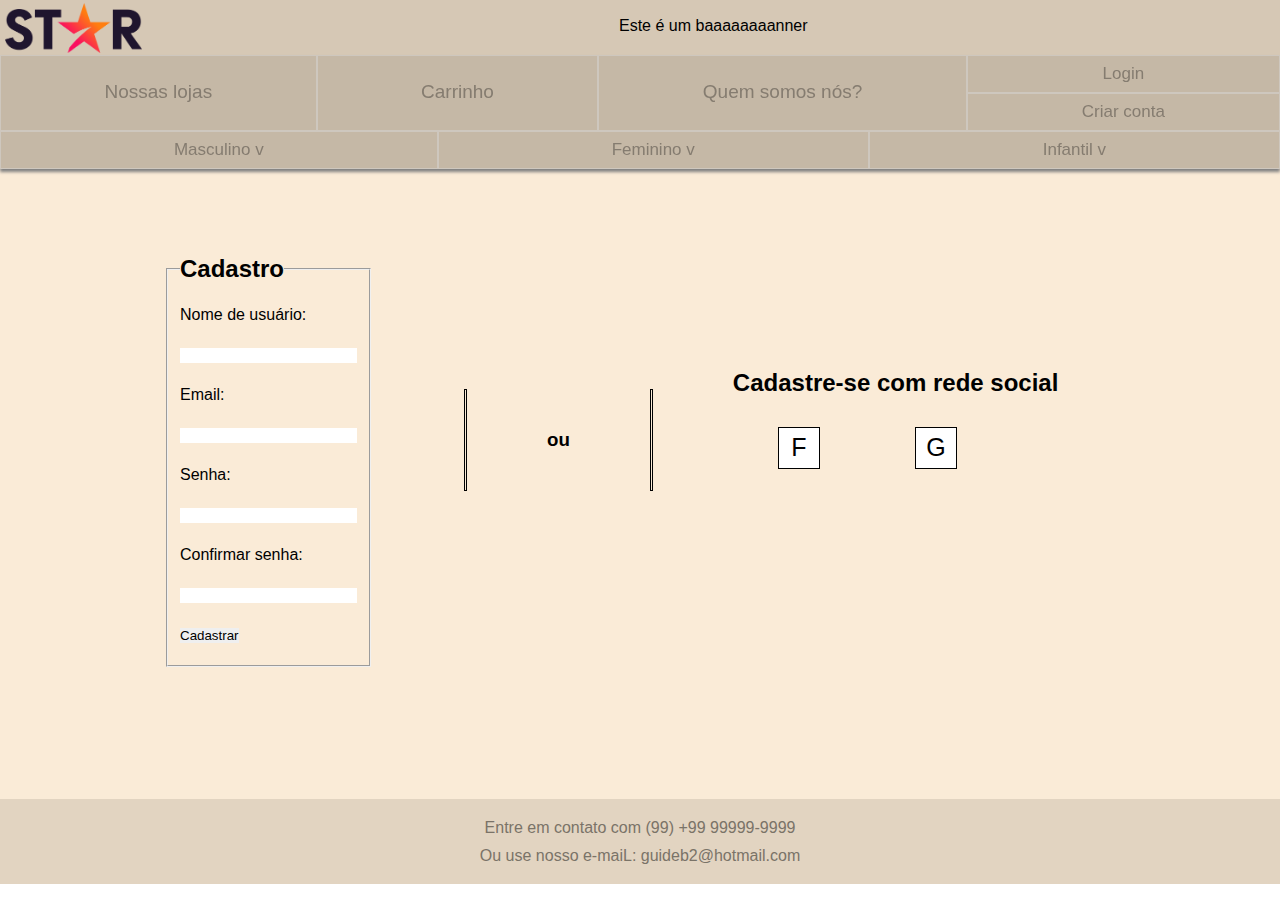
==== cadastro/cadastrohtml.html @ 66c36cb9 "Reza pra dar certo" ====
<!DOCTYPE html>
<html lang="en">
<head>
    <meta charset="UTF-8">
    <meta http-equiv="X-UA-Compatible" content="IE=edge">
    <meta name="viewport" content="width=device-width, initial-scale=1.0">
    <title>Document</title>
    <link rel="stylesheet" type="text/css" href="../style.css"> 
    <link rel="stylesheet" type="text/css" href="cadastrocss.css">
</head>
<body>
    <header>
        <a href="../index.html"><img src="../imagens/logo3.png" alt="estrela sendo usada como logo"></a>

        <p>Este é um baaaaaaaanner</p>
    </header>

    <nav>
        <div id="nav_1">
            <a href="../lojas/nossaslojashtml.html">Nossas lojas</a>

            <a href="../carrinho/carrinhohtml.html">Carrinho</a>

            <a href="../sobre/sobre.html">Quem somos nós?</a>

            <div>
                <a href="../login/loginhtml.html">Login</a>

                <a href="../cadastro/cadastrohtml.html">Criar conta</a>
            </div>
        </div>

        <div id="nav_2">
            <a href="">Masculino v</a>

            <a href="">Feminino v</a>

            <a href="">Infantil v</a>
        </div>
    </nav>

    <main>
            <form>
                <fieldset>
                    <legend><h2>Cadastro</h2></legend>
                    <label for="usuario">Nome de usuário:</label><br>
                    <input type="usuario" name="usuario" id="usuario"><br>
                    <label for="email">Email:</label><br>
                    <input type="email" name="email" id="email"><br>
                    <label for="senha">Senha:</label><br>
                    <input type="password" name="senha" id="senha">
                    <label for="confirmacao">Confirmar senha:</label><br>
                    <input type="password" name="confirmacao" id="confirmacao">
                    <input type = "submit" value ="Cadastrar">
                </fieldset>
            </form>
            <div class="enfeite"></div>
            <h3 id="ou">ou</h3>
            <div class="enfeite"></div>
            <div id="redessociais">
                <h2>Cadastre-se com rede social</h2>
                <div class="facebookgoogle">F</div>
                <div class="facebookgoogle">G</div>
            </div>

    </main>

    <footer>
        <p>Entre em contato com (99) +99 99999-9999</p>

        <p>Ou use nosso e-maiL: guideb2@hotmail.com</p>
    </footer>
</body>
</html>
---- style.css ----
*:not(fieldset) {
    padding: 0%;
    border: 0ch;
    margin: 0%;
    font-family: -apple-system, BlinkMacSystemFont, 'Segoe UI', Roboto, Oxygen, Ubuntu, Cantarell, 'Open Sans', 'Helvetica Neue', sans-serif;
}


header {
    height: 55px;
    width: 100%;
    display: flex;
    position: fixed;
    background-color: rgb(214, 200, 181);
}

header > a > img {
    height: 50px;
    width: 136.6061899679829px;
    padding: 2.5px 5px 2.5px 5px;
}

header > p {
    flex-grow: 1;
    padding-top: 17px;
    text-align: center;
}

nav {
    width: 100%;
    display: flex;
    flex-direction: column;
    position: fixed;
    top: 55px;
    background-color: rgb(206, 199, 190);
    box-shadow: 0 3px 3px grey;
}

nav div {
    display: flex;
    flex-grow: 1;
}

nav a {
    flex-grow: 0.9;
    padding: 8px;
    margin: 1px;
    text-align: center;
    text-decoration: none;
    font-size: 17px;
    color: rgb(133, 124, 112);
    background-color: rgb(197, 184, 166);
}

nav a:hover {
    background-color: rgb(165, 155, 142);
}

#nav_1 > div {
    flex-direction: column;
}

#nav_1 > a {
    padding-top: 25px;
    font-size: 19px;
}

main {
    padding: 169px 5% 30px 5%;
    background-color: antiquewhite;
}

main > h1 {
    padding-top: 25px;
    font-size: 50px;
}

#ofertas {
    display: flex;
    flex-wrap: wrap;
}

.produtos {
    display: flex;
    flex-direction: column;
    flex-grow: 1;
    align-items: center;
    padding: 5px 5px 0 5px;
    margin: 25px 20px 0 20px;
}

.produtos:hover > .imagem {
    box-shadow: 0px 0px 5px gray;
}

.nome {
    padding-top: 5px;
    font-size: 20px;
    font-weight: bold;
}

.antigo {
    padding-top: 3px;
    font-size: 18px;
    text-decoration-line: line-through;
    color: rgb(0, 0, 0, 0.75);
}

.atual {
    font-size: 19px;
    font-weight: bold;
}

.produtos:hover > *:not(.imagem) {
    text-shadow: 0px 0px 1px gray;
}

footer {
    height: 75px;
    padding-top: 10px;
    background-color: rgb(226, 212, 193);
}

footer > p {
    padding-top: 10px;
    text-align: center;
    color: rgb(122, 115, 104);
}
---- cadastro/cadastrocss.css ----
main{
    height: 600px;
}
form{
    float:left;
    margin-top: 80px;
    margin-left:100px;
    line-height:40px;
    width: 200px;
    margin-right: 100px;
}
#sublinhado{
    text-decoration:underline;
}
.enfeite{
    float:left;
    border:1px solid black;
    width:1px;
    height:100px;
    margin-right: 80px;
    margin-top:220px;
}
#ou{
    margin-top: 260px;
    margin-right: 80px;
    float:left;
}
#redessociais{
    margin-top: 200px;
    margin-left:40px;
}
.facebookgoogle{
    font-size: 25px;
    margin-top: 30px;
    margin-left: 45px;
    float:left;
    margin-right: 50px;
    background-color:white;
    border: 1px solid black;
    width: 30px;
    height: 30px;
    text-align: center;
    padding:5px;
}
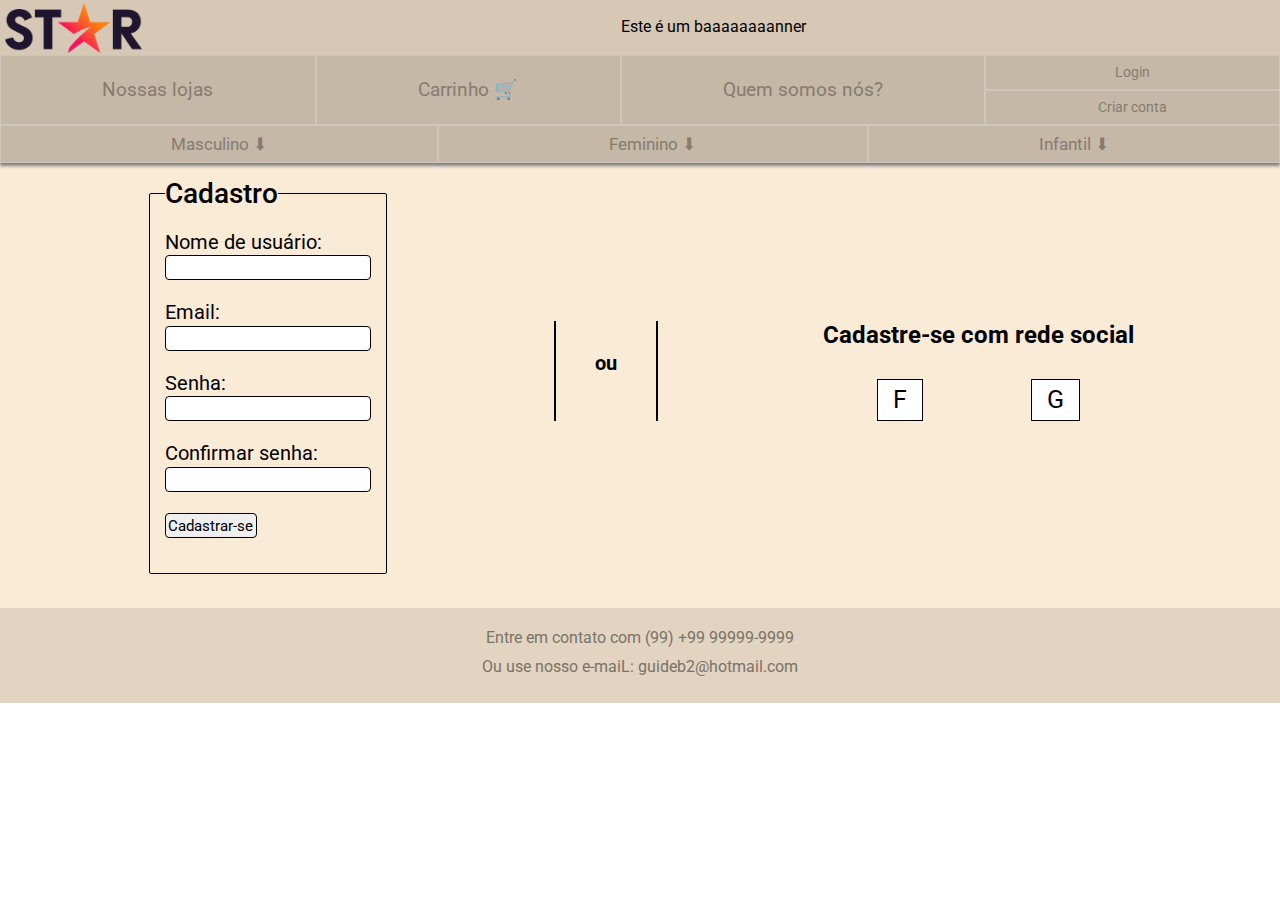
==== commit 2518124a: "Bora me chama de burro aqui coletivamente" ====
--- a/cadastro/cadastrohtml.html
+++ b/cadastro/cadastrohtml.html
@@ -19,7 +19,7 @@
         <div id="nav_1">
             <a href="../lojas/nossaslojashtml.html">Nossas lojas</a>
 
-            <a href="../carrinho/carrinhohtml.html">Carrinho</a>
+            <a href="../carrinho/carrinhohtml.html">Carrinho 🛒</a>
 
             <a href="../sobre/sobre.html">Quem somos nós?</a>
 
@@ -31,38 +31,75 @@
         </div>
 
         <div id="nav_2">
-            <a href="">Masculino v</a>
+            <div class="categoria">
+                <p>Masculino ⬇</p>
+                <div class="extensao">
+                    <a href="../procuracamiseta/procuracamisetahtml.html">Camisas</a>
+                    <a href="../procuracamiseta/procuracamisetahtml.html">Jaquetas</a>
+                    <a href="../procuracamiseta/procuracamisetahtml.html">Calças</a>
+                </div>
+            </div>
 
-            <a href="">Feminino v</a>
+            <div class="categoria">
+                <p>Feminino ⬇</p>
+                <div class="extensao">
+                    <a href="../procuracamiseta/procuracamisetahtml.html">Camisas</a>
+                    <a href="../procuracamiseta/procuracamisetahtml.html">Jaquetas</a>
+                    <a href="../procuracamiseta/procuracamisetahtml.html">Calças</a>
+                </div>
+            </div>
 
-            <a href="">Infantil v</a>
+            <div class="categoria">
+                <p>Infantil ⬇</p>
+                <div class="extensao">
+                    <a href="../procuracamiseta/procuracamisetahtml.html">Camisas</a>
+                    <a href="../procuracamiseta/procuracamisetahtml.html">Jaquetas</a>
+                    <a href="../procuracamiseta/procuracamisetahtml.html">Calças</a>
+                </div>
+            </div>
         </div>
     </nav>
 
     <main>
-            <form>
-                <fieldset>
-                    <legend><h2>Cadastro</h2></legend>
-                    <label for="usuario">Nome de usuário:</label><br>
-                    <input type="usuario" name="usuario" id="usuario"><br>
-                    <label for="email">Email:</label><br>
-                    <input type="email" name="email" id="email"><br>
-                    <label for="senha">Senha:</label><br>
-                    <input type="password" name="senha" id="senha">
-                    <label for="confirmacao">Confirmar senha:</label><br>
-                    <input type="password" name="confirmacao" id="confirmacao">
-                    <input type = "submit" value ="Cadastrar">
-                </fieldset>
-            </form>
-            <div class="enfeite"></div>
-            <h3 id="ou">ou</h3>
-            <div class="enfeite"></div>
-            <div id="redessociais">
-                <h2>Cadastre-se com rede social</h2>
+        <form>
+            <fieldset>
+                <legend>Cadastro</legend>
+
+                <label for="nome">Nome de usuário:</label><br>
+
+                <input type="text" name="nome" id="nome"><br>                
+
+                <label for="email">Email:</label><br>
+
+                <input type="email" name="email" id="email"><br>
+
+                <label for="senha">Senha:</label><br>
+
+                <input type="password" name="senha" id="senha"><br>
+
+                <label for="confirmacao">Confirmar senha:</label><br>
+
+                <input type="password" name="confirmacao" id="confirmacao"><br>              
+
+                <input type = "submit" value ="Cadastrar-se">
+            </fieldset>
+        </form>
+
+        <div id="enfeite">
+
+            <p>ou</p>
+
+        </div>
+
+        <div>
+            <h2>Cadastre-se com rede social</h2>
+
+            <div class="redes">
                 <div class="facebookgoogle">F</div>
+
                 <div class="facebookgoogle">G</div>
             </div>
-
+        </div>
     </main>
 
     <footer>
@@ -71,4 +108,4 @@
         <p>Ou use nosso e-maiL: guideb2@hotmail.com</p>
     </footer>
 </body>
-</html>
+</html>--- a/style.css
+++ b/style.css
@@ -1,3 +1,5 @@
+@import url('https://fonts.googleapis.com/css2?family=Roboto:wght@300&display=swap');
+
 *:not(fieldset) {
     padding: 0%;
     border: 0ch;
@@ -5,19 +7,17 @@
     font-family: -apple-system, BlinkMacSystemFont, 'Segoe UI', Roboto, Oxygen, Ubuntu, Cantarell, 'Open Sans', 'Helvetica Neue', sans-serif;
 }
 
-
 header {
     height: 55px;
     width: 100%;
     display: flex;
-    position: fixed;
     background-color: rgb(214, 200, 181);
 }
 
 header > a > img {
     height: 50px;
     width: 136.6061899679829px;
-    padding: 2.5px 5px 2.5px 5px;
+    padding: 2.5px 5px 0px 5px;
 }
 
 header > p {
@@ -30,8 +30,8 @@
     width: 100%;
     display: flex;
     flex-direction: column;
-    position: fixed;
-    top: 55px;
+    position: sticky;
+    top: 0;
     background-color: rgb(206, 199, 190);
     box-shadow: 0 3px 3px grey;
 }
@@ -41,7 +41,7 @@
     flex-grow: 1;
 }
 
-nav a {
+nav a, nav p {
     flex-grow: 0.9;
     padding: 8px;
     margin: 1px;
@@ -52,8 +52,33 @@
     background-color: rgb(197, 184, 166);
 }
 
-nav a:hover {
+nav a:hover, nav p:hover {
     background-color: rgb(165, 155, 142);
+}
+
+.categoria, .extensao {
+    flex-direction: column;
+}
+
+.extensao {
+    position: absolute;
+    display: none;
+    top: 112px;
+    min-width: 32.3%;
+}
+
+.extensao > a {
+    border: 1px solid rgb(216, 209, 200);
+    border-radius: 10px;
+    background-color: rgb(207, 194, 176);
+}
+
+.extensao > nav a:hover{
+    background-color: rgb(175, 165, 152);
+}
+
+.categoria:hover > .extensao {
+    display: flex;
 }
 
 #nav_1 > div {
@@ -61,12 +86,19 @@
 }
 
 #nav_1 > a {
-    padding-top: 25px;
+    padding-top: 22px;
     font-size: 19px;
 }
 
+#nav_1 > div > a {
+    font-size: 0.9em;
+}
+
 main {
-    padding: 169px 5% 30px 5%;
+    min-height: 415px;
+    min-width: 90%;
+    padding: 0 5% 30px 5%;
+    font-family: 'Roboto';
     background-color: antiquewhite;
 }
 
@@ -75,49 +107,9 @@
     font-size: 50px;
 }
 
-#ofertas {
-    display: flex;
-    flex-wrap: wrap;
-}
-
-.produtos {
-    display: flex;
-    flex-direction: column;
-    flex-grow: 1;
-    align-items: center;
-    padding: 5px 5px 0 5px;
-    margin: 25px 20px 0 20px;
-}
-
-.produtos:hover > .imagem {
-    box-shadow: 0px 0px 5px gray;
-}
-
-.nome {
-    padding-top: 5px;
-    font-size: 20px;
-    font-weight: bold;
-}
-
-.antigo {
-    padding-top: 3px;
-    font-size: 18px;
-    text-decoration-line: line-through;
-    color: rgb(0, 0, 0, 0.75);
-}
-
-.atual {
-    font-size: 19px;
-    font-weight: bold;
-}
-
-.produtos:hover > *:not(.imagem) {
-    text-shadow: 0px 0px 1px gray;
-}
-
 footer {
-    height: 75px;
-    padding-top: 10px;
+    min-height: 75px;
+    padding: 10px;
     background-color: rgb(226, 212, 193);
 }
 
--- a/cadastro/cadastrocss.css
+++ b/cadastro/cadastrocss.css
@@ -1,44 +1,69 @@
-main{
-    height: 600px;
+main {
+    display: flex;
+    justify-content: space-around;
+    flex-wrap: wrap;
 }
-form{
-    float:left;
-    margin-top: 80px;
-    margin-left:100px;
-    line-height:40px;
-    width: 200px;
-    margin-right: 100px;
+
+main > * {
+    align-self: center;
 }
-#sublinhado{
-    text-decoration:underline;
+
+form {
+    font-size: 20px;
+    padding-top: 10px;
 }
-.enfeite{
-    float:left;
-    border:1px solid black;
-    width:1px;
+
+fieldset {
+    padding: 0 15px 15px 15px;
+    border: 1px solid black;
+    border-radius: 2px;
+}
+
+legend {
+    font-size: 1.4em;
+    font-weight: 500;
+}
+
+fieldset > * {
+    margin: 0 0 20px 0;
+}
+
+fieldset > input {
+    padding: 2.5px;
+    border: 1px solid black;
+    border-radius: 4px;
+    font-size: 0.75em;
+}
+
+fieldset > a {
+    color: black;
+}
+
+#enfeite {
     height:100px;
-    margin-right: 80px;
-    margin-top:220px;
+    width: 100px;
+    border-left: 2px solid black;
+    border-right: 2px solid black;
+    text-align: center;
 }
-#ou{
-    margin-top: 260px;
-    margin-right: 80px;
-    float:left;
+
+#enfeite > p {
+    padding-top: 30px;
+    font-size: 20px;
+    font-weight: bold;
 }
-#redessociais{
-    margin-top: 200px;
-    margin-left:40px;
+
+.redes {
+    display: flex;
+    justify-content: space-around;
+    margin-top: 30px;
 }
-.facebookgoogle{
+
+.facebookgoogle {
+    padding:15px;
+    border: 1px solid black;
+    text-align: center;
     font-size: 25px;
-    margin-top: 30px;
-    margin-left: 45px;
-    float:left;
-    margin-right: 50px;
+    line-height: 10px;
     background-color:white;
-    border: 1px solid black;
-    width: 30px;
-    height: 30px;
-    text-align: center;
-    padding:5px;
-}
+}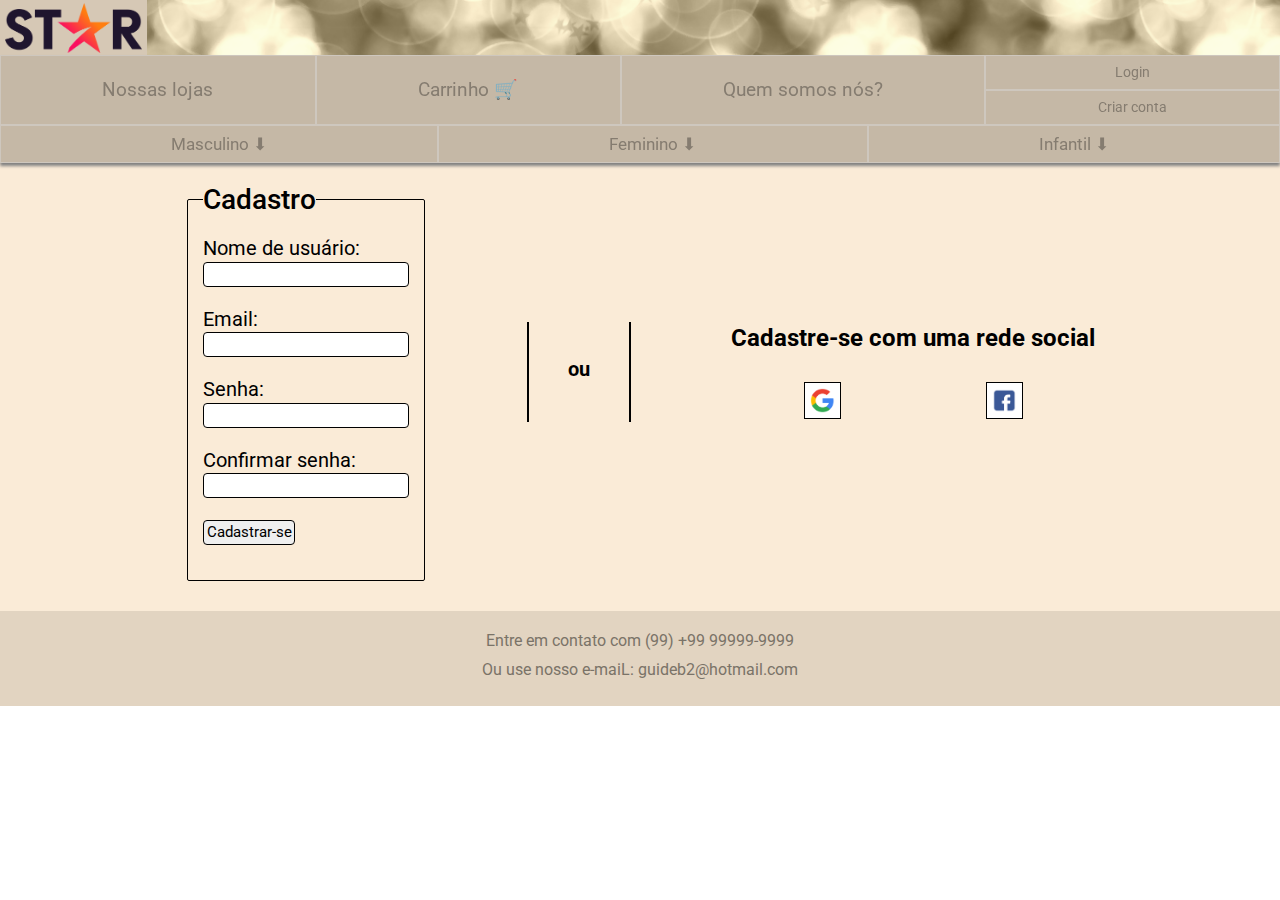
==== commit f5e17c7c: "Quack quack quack quack quack quack" ====
--- a/cadastro/cadastrohtml.html
+++ b/cadastro/cadastrohtml.html
@@ -12,7 +12,7 @@
     <header>
         <a href="../index.html"><img src="../imagens/logo3.png" alt="estrela sendo usada como logo"></a>
 
-        <p>Este é um baaaaaaaanner</p>
+        <img src="../imagens/v4.png">
     </header>
 
     <nav>
@@ -34,27 +34,27 @@
             <div class="categoria">
                 <p>Masculino ⬇</p>
                 <div class="extensao">
-                    <a href="../procuracamiseta/procuracamisetahtml.html">Camisas</a>
-                    <a href="../procuracamiseta/procuracamisetahtml.html">Jaquetas</a>
-                    <a href="../procuracamiseta/procuracamisetahtml.html">Calças</a>
+                    <a href="../procuracamiseta/procuracamisetahtml.html">Camisas 👕</a>
+                    <a href="../procuracamiseta/procuracamisetahtml.html">Jaquetas 🧥</a>
+                    <a href="../procuracamiseta/procuracamisetahtml.html">Calças 👖</a>
                 </div>
             </div>
 
             <div class="categoria">
                 <p>Feminino ⬇</p>
                 <div class="extensao">
-                    <a href="../procuracamiseta/procuracamisetahtml.html">Camisas</a>
-                    <a href="../procuracamiseta/procuracamisetahtml.html">Jaquetas</a>
-                    <a href="../procuracamiseta/procuracamisetahtml.html">Calças</a>
+                    <a href="../procuracamiseta/procuracamisetahtml.html">Camisas 👕</a>
+                    <a href="../procuracamiseta/procuracamisetahtml.html">Jaquetas 🧥</a>
+                    <a href="../procuracamiseta/procuracamisetahtml.html">Calças 👖</a>
                 </div>
             </div>
 
             <div class="categoria">
                 <p>Infantil ⬇</p>
                 <div class="extensao">
-                    <a href="../procuracamiseta/procuracamisetahtml.html">Camisas</a>
-                    <a href="../procuracamiseta/procuracamisetahtml.html">Jaquetas</a>
-                    <a href="../procuracamiseta/procuracamisetahtml.html">Calças</a>
+                    <a href="../procuracamiseta/procuracamisetahtml.html">Camisas 👕</a>
+                    <a href="../procuracamiseta/procuracamisetahtml.html">Jaquetas 🧥</a>
+                    <a href="../procuracamiseta/procuracamisetahtml.html">Calças 👖</a>
                 </div>
             </div>
         </div>
@@ -92,12 +92,12 @@
         </div>
 
         <div>
-            <h2>Cadastre-se com rede social</h2>
+            <h2>Cadastre-se com uma rede social</h2>
 
             <div class="redes">
-                <div class="facebookgoogle">F</div>
+                <img src="../imagens/googlelogo.png" alt="logo google" class="facebookgoogle">
 
-                <div class="facebookgoogle">G</div>
+                <img src="../imagens/facebooklogo.png" alt="logo facebook" class="facebookgoogle">
             </div>
         </div>
     </main>
--- a/style.css
+++ b/style.css
@@ -1,10 +1,15 @@
-@import url('https://fonts.googleapis.com/css2?family=Roboto:wght@300&display=swap');
+@import url('https://fonts.googleapis.com/css2?family=Roboto:ital,wght@0,100;0,300;0,400;0,500;0,700;0,900;1,100;1,300;1,400;1,500;1,700;1,900&display=swap');
 
 *:not(fieldset) {
     padding: 0%;
     border: 0ch;
     margin: 0%;
     font-family: -apple-system, BlinkMacSystemFont, 'Segoe UI', Roboto, Oxygen, Ubuntu, Cantarell, 'Open Sans', 'Helvetica Neue', sans-serif;
+}
+
+a {
+    text-decoration: none;
+    color: black;
 }
 
 header {
@@ -26,6 +31,10 @@
     text-align: center;
 }
 
+header > img {
+    height: 55px;
+    flex-grow: 1;
+}
 nav {
     width: 100%;
     display: flex;
@@ -46,7 +55,6 @@
     padding: 8px;
     margin: 1px;
     text-align: center;
-    text-decoration: none;
     font-size: 17px;
     color: rgb(133, 124, 112);
     background-color: rgb(197, 184, 166);
@@ -56,50 +64,59 @@
     background-color: rgb(165, 155, 142);
 }
 
+#nav_1 > a {
+    padding-top: 22px;
+    font-size: 19px;
+}
+
+#nav_1 > div {
+    flex-direction: column;
+}
+
+#nav_1 > div > a {
+    font-size: 0.9em;
+}
+
 .categoria, .extensao {
     flex-direction: column;
+}
+
+.categoria {
+    position: relative;
 }
 
 .extensao {
     position: absolute;
     display: none;
-    top: 112px;
-    min-width: 32.3%;
+    align-self: center;
+    top: 35px;
+    min-width: 75%;
+}
+
+.categoria:hover > .extensao {
+    display: flex;
 }
 
 .extensao > a {
     border: 1px solid rgb(216, 209, 200);
     border-radius: 10px;
     background-color: rgb(207, 194, 176);
+    box-shadow: 0 1px 1px grey;
 }
 
 .extensao > nav a:hover{
     background-color: rgb(175, 165, 152);
 }
 
-.categoria:hover > .extensao {
-    display: flex;
+main {
+    min-height: 415px;
+    min-width: 89%;
+    padding: 0 5.5% 30px 5.5%;
+    background-color: antiquewhite;
 }
 
-#nav_1 > div {
-    flex-direction: column;
-}
-
-#nav_1 > a {
-    padding-top: 22px;
-    font-size: 19px;
-}
-
-#nav_1 > div > a {
-    font-size: 0.9em;
-}
-
-main {
-    min-height: 415px;
-    min-width: 90%;
-    padding: 0 5% 30px 5%;
-    font-family: 'Roboto';
-    background-color: antiquewhite;
+main  * {
+    font-family: 'Roboto', sans-serif;
 }
 
 main > h1 {
--- a/cadastro/cadastrocss.css
+++ b/cadastro/cadastrocss.css
@@ -1,6 +1,6 @@
 main {
     display: flex;
-    justify-content: space-around;
+    justify-content: center;
     flex-wrap: wrap;
 }
 
@@ -10,7 +10,7 @@
 
 form {
     font-size: 20px;
-    padding-top: 10px;
+    padding-top: 20px;
 }
 
 fieldset {
@@ -35,20 +35,17 @@
     font-size: 0.75em;
 }
 
-fieldset > a {
-    color: black;
-}
-
 #enfeite {
     height:100px;
     width: 100px;
     border-left: 2px solid black;
     border-right: 2px solid black;
+    margin: 0 100px 0 100px;
     text-align: center;
 }
 
 #enfeite > p {
-    padding-top: 30px;
+    padding-top: 35px;
     font-size: 20px;
     font-weight: bold;
 }
@@ -60,10 +57,8 @@
 }
 
 .facebookgoogle {
-    padding:15px;
+    height: 25px;
+    padding:5px;
     border: 1px solid black;
-    text-align: center;
-    font-size: 25px;
-    line-height: 10px;
-    background-color:white;
+    background-color: white;
 }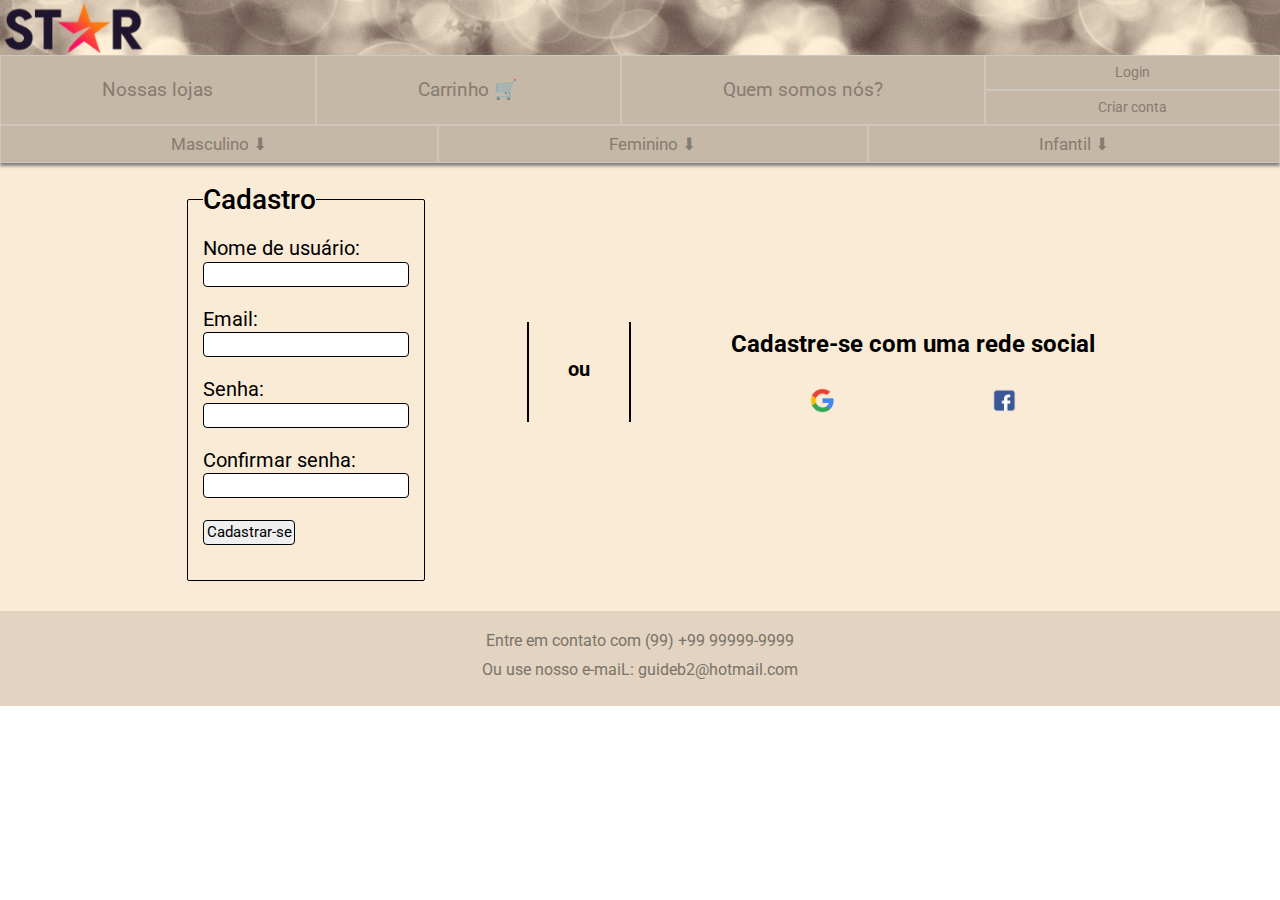
==== commit a53f8dfa: "Woof woof woof woof woof woof woof" ====
--- a/cadastro/cadastrohtml.html
+++ b/cadastro/cadastrohtml.html
@@ -2,17 +2,16 @@
 <html lang="en">
 <head>
     <meta charset="UTF-8">
-    <meta http-equiv="X-UA-Compatible" content="IE=edge">
     <meta name="viewport" content="width=device-width, initial-scale=1.0">
-    <title>Document</title>
     <link rel="stylesheet" type="text/css" href="../style.css"> 
     <link rel="stylesheet" type="text/css" href="cadastrocss.css">
+    <title>Star</title>
 </head>
 <body>
     <header>
-        <a href="../index.html"><img src="../imagens/logo3.png" alt="estrela sendo usada como logo"></a>
+        <a href="../index.html" class="logo"><img src="../imagens/logo3.png" alt="Logo do site"></a>
 
-        <img src="../imagens/v4.png">
+        <a href="../index.html" class="banner"><img src="../imagens/v5.png" alt="Banner do site"></a>
     </header>
 
     <nav>
--- a/style.css
+++ b/style.css
@@ -19,22 +19,22 @@
     background-color: rgb(214, 200, 181);
 }
 
-header > a > img {
+.logo > img {
+    position: fixed;
     height: 50px;
     width: 136.6061899679829px;
     padding: 2.5px 5px 0px 5px;
 }
 
-header > p {
+.banner {
     flex-grow: 1;
-    padding-top: 17px;
-    text-align: center;
 }
 
-header > img {
+.banner > img {
     height: 55px;
-    flex-grow: 1;
+    width: 100%;
 }
+
 nav {
     width: 100%;
     display: flex;
@@ -121,7 +121,7 @@
 
 main > h1 {
     padding-top: 25px;
-    font-size: 50px;
+    font-size: 51px;
 }
 
 footer {
--- a/cadastro/cadastrocss.css
+++ b/cadastro/cadastrocss.css
@@ -58,7 +58,4 @@
 
 .facebookgoogle {
     height: 25px;
-    padding:5px;
-    border: 1px solid black;
-    background-color: white;
 }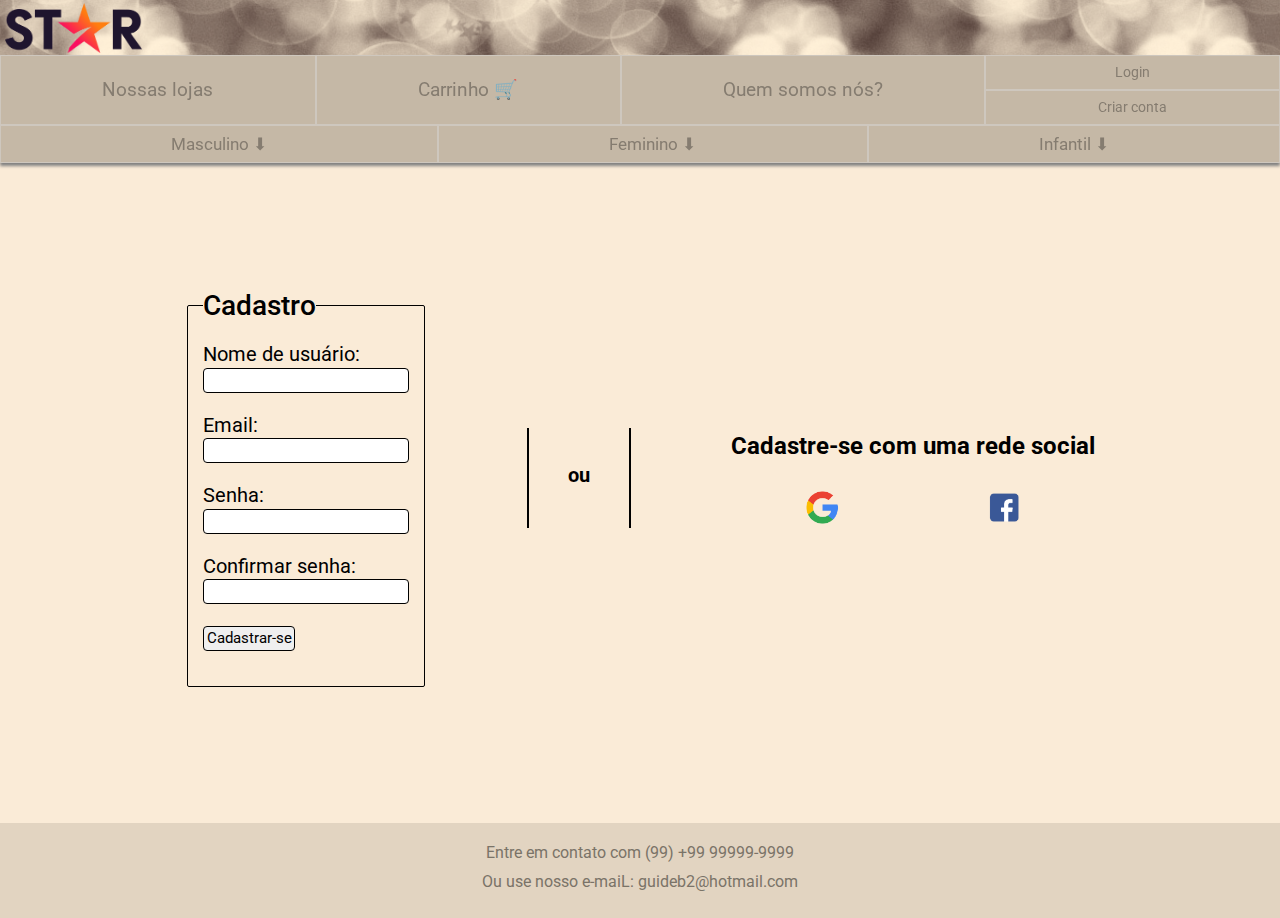
==== commit 0b6999b0: "~" ====
--- a/cadastro/cadastrohtml.html
+++ b/cadastro/cadastrohtml.html
@@ -5,6 +5,7 @@
     <meta name="viewport" content="width=device-width, initial-scale=1.0">
     <link rel="stylesheet" type="text/css" href="../style.css"> 
     <link rel="stylesheet" type="text/css" href="cadastrocss.css">
+    <link rel="shortcut icon" href="../imagens/logo.png"/>
     <title>Star</title>
 </head>
 <body>
@@ -107,4 +108,4 @@
         <p>Ou use nosso e-maiL: guideb2@hotmail.com</p>
     </footer>
 </body>
-</html>+</html>
--- a/style.css
+++ b/style.css
@@ -20,7 +20,7 @@
 }
 
 .logo > img {
-    position: fixed;
+    position: absolute;
     height: 50px;
     width: 136.6061899679829px;
     padding: 2.5px 5px 0px 5px;
@@ -109,7 +109,7 @@
 }
 
 main {
-    min-height: 415px;
+    min-height: 70vh;
     min-width: 89%;
     padding: 0 5.5% 30px 5.5%;
     background-color: antiquewhite;
--- a/cadastro/cadastrocss.css
+++ b/cadastro/cadastrocss.css
@@ -57,5 +57,5 @@
 }
 
 .facebookgoogle {
-    height: 25px;
+    height: 35px;
 }